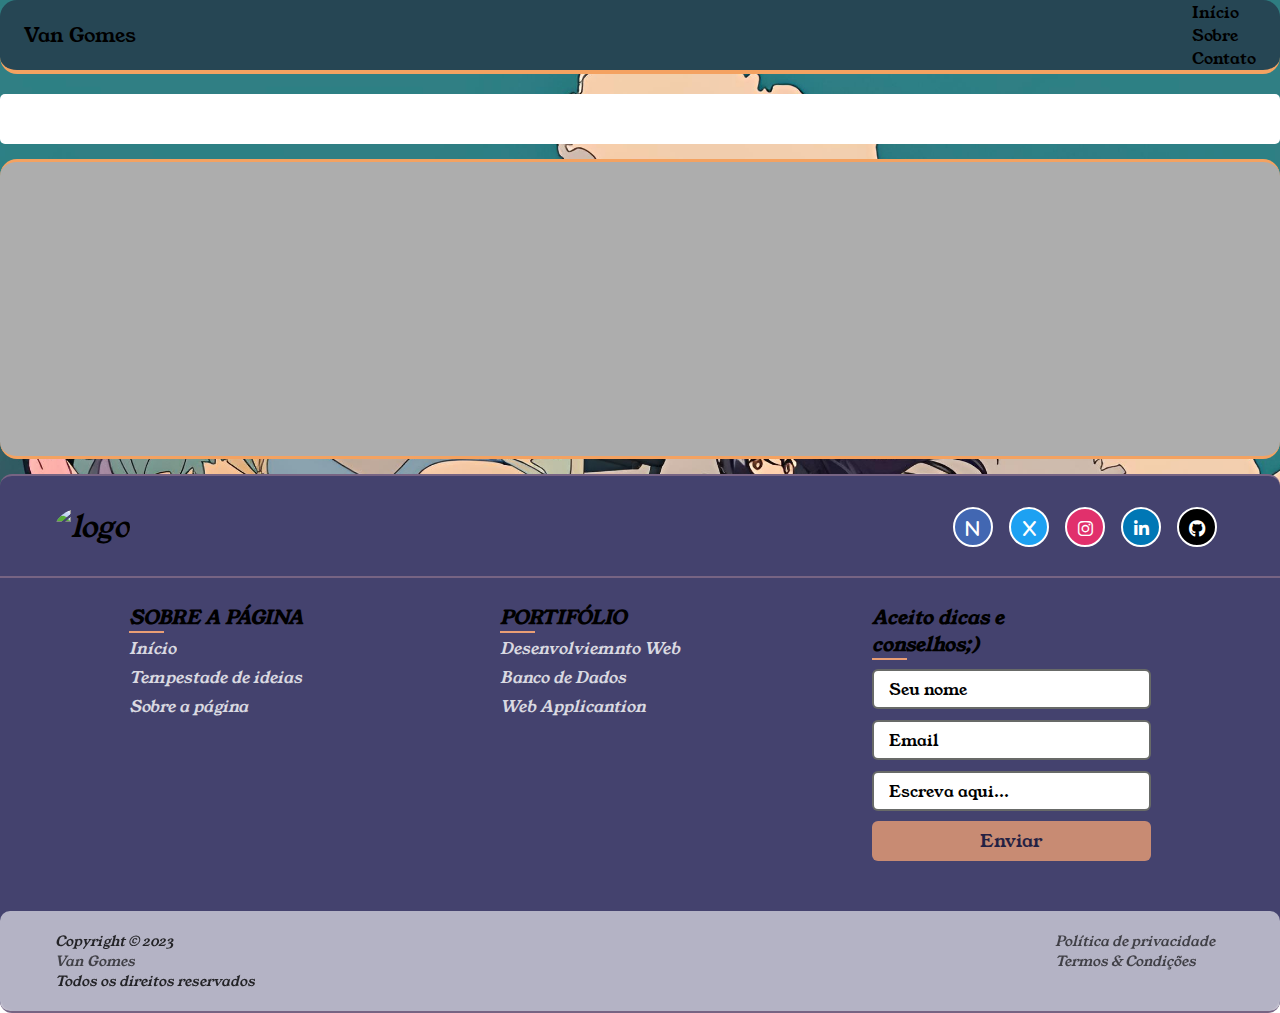
==== index.html @ 7ba320c5 "Update index.html" ====
<!DOCTYPE html>
<html>
    <meta charset="utf-8">
    <meta http-equiv="X-UA-Compatible" content="IE=edge">
    <title>My First Project</title>
    <meta name="description" content="This page show me and all my projects and study organization.">
    <meta name="viewport" content="width=device-width, initial-scale=1">
    <link rel="stylesheet" href="teste15.css">

    <link rel="stylesheet" href="https://cdnjs.cloudflare.com/ajax/libs/font-awesome/6.0.0-beta2/css/all.min.css"/>
    <link rel="icon" href="YO van.png" type="image/x-icon"/>
    <link rel="shortcut icon" href="#" type="image/x-icon"/>

</html>
<body>
    <header>
        <nav class="navbar">
            <a href="#" class="nav-branding">Van Gomes</a>

            <ul class="nav-menu">
                <li class="nav-item">
                    <a href="#" class="nav-link">Início</a>
                </li>
                <li class="nav-item">
                    <a href="#" class="nav-link">Sobre</a>
                </li>
                <li class="nav-link">
                    <a href="#" class="nav-link">Contato</a>
                </li>
            </ul>

            <div class="hamburger">
                <span class="bar"></span>
                <span class="bar"></span>
                <span class="bar"></span>
            </div>
        </nav>
    </header>

    <main>

      <section class="sec0">
      </section>

      <div class="sec1">

      </div>

    </main>

    <footer>
        <div class="content">
          <div class="top">
            <div class="logo-details">
              <a href="#"><i class="logo"><img src="YO van.png" alt="logo"></a>
              <span class="logo_name"></span>
            </div>
    
            <div class="media-icons">
              <a href="https://vangomes-projects.notion.site/Language-Skills-fe30740b1b0348bc88d3ccb1a096ca35?pvs=4"><i class="fab fa-n"></i></a>

              <a href="https://www.x.com/euvangomes"><i class="fab fa-x"></i></a>

              <a href="https://www.instagram.com/_vansilvagomes"><i class="fab fa-instagram"></i></a>

              <a href="https://www.linkedin.com/in/vanderson-gomes-271a261b6/"><i class="fab fa-linkedin-in"></i></a>

              <a href="https://github.com/euvangomes"><i class="fab fa-github"></i></a>
            </div>
          </div>
          <div class="link-boxes">
            <ul class="box">
              <li class="link_name">SOBRE A PÁGINA</li>
              <li><a href="#">Início</a></li>
              <li><a href="#">Tempestade de ideias</a></li>
              <li><a href="#">Sobre a página</a></li>
            </ul> 
            <ul class="box">
              <li class="link_name">PORTIFÓLIO</li>
              <li><a href="#">Desenvolviemnto Web</li>
              <li><a href="#">Banco de Dados</a></li>
              <li><a href="#">Web Applicantion</a></li>
            </ul>
    
            <ul class="box input-box">
              <li class="link_name">Aceito dicas e conselhos;)</li>
              <li><input type="text" placeholder="Seu nome"></li>
              <li><input type="text" placeholder="Email"></li>
              <li><input type="text" placeholder="Escreva aqui..."></li>
              <li><input type="button" value="Enviar"></li>
            </ul>
          </div>
        </div>
        <div class="bottom-details">
          <div class="bottom_text">
            <span class="copyright_text">Copyright © 2023 <a href="#">Van Gomes</a>Todos os direitos reservados</span>
            <span class="policy_terms">
              <a href="#">Política de privacidade</a>
              <a href="#">Termos & Condições</a>
            </span>
          </div>
        </div>
      </footer>
</body>
---- teste15.css ----
@import url('https://fonts.googleapis.com/css2?family=Dancing+Script:wght@600&family=Young+Serif&display=swap');



*{
  font-family: "Young Serif", sans-serif;
  box-sizing: border-box;
  margin: 0;
  padding: 0;
}
body {
  background-image: url(zyro-image\ \(2\).png);
  background-position: center;
  background-size: cover; /* Ajuste conforme necessário */
  background-repeat: no-repeat;
  background-attachment: fixed; /* Esta propriedade fixa o fundo */
}


/*HEADER START*/
header {
    background-color: #264654;
    border-bottom: 4px solid #f4a261;
    border-radius: 17px;
}

li {
    list-style: none;
}

a {
    color: #000;
    text-decoration: none;
}

.navbar {
    min-height: 70px;
    display: flex;
    justify-content: space-between;
    align-items: center;
    padding: 0 24px;
}

.nav-branding {
    font-size: 10px;
}

@media (min-width: 400px) {
  .nav-branding {
      font-size: 18px;
  }
}

/* Estilos para telas grandes */
@media (min-width: 500px) {
  .nav-branding {
      font-size: 20px;
  }
}

.nav-link {
    transition: 0.7s ease;
}

.nav-link:hover {
    color: #000;
}

.hamburger {
    display: none;
    cursor: pointer;
}

.bar {
    display: block;
    width: 25px;
    height: 3px;
    margin: 5px auto;
    -webkit-transition: all 0.3s ease-in-out;
    transition: all 0.3s ease-in-out;
    background-color: #000;
}

@media(max-width:768px){
    .hamburger{
        display: block;
    }

    .hamburger.active .bar:nth-child(2){
        opacity: 0;
    }

    .hamburger.active .bar:nth-child(1){
        transform: translateY(8px) rotate(45deg);
    }

    .hamburger.active .bar:nth-child(3){
        transform: translateY(-8px) rotate(-45deg);
    }

    .nav-menu{
        position: fixed;
        left: -100%;
        top: 70px;
        gap: 0;
        flex-direction: column;
        background-color: #f4a261;
        border-radius: 17px;
        border-top: 3px solid #2a9d8f;
        width: 100%;
        text-align: center;
        transition: 0.2s;
    }

    .nav-item{
        margin: 16px 0;
    }

    .nav-menu.active{
        left: 0;
    }
}

/*MAIN*/
.sec1 {
    background-color: #adadad;
    width: 100%;
    height: 300px;
    margin-top: 15px;
    border-radius: 17px;
    border-bottom: 3px solid #f4a261;
    border-top: 3px solid #f4a261;
}

/*PICS NAV*/
.sec0 {
  margin-top: 20px;
  height: 50px;
  width: 100%;
  background-color: #fff;
  border-radius: 5px;
}

/*FOOTER*/
footer{
    border-radius: 12px;
    position: relative;
    background: #44426e;
    width: 100%;
    bottom: 0;
    left: 0;
    border: solid 2px;
    border-color: #776483;
    border-left: none;
    border-right: none;
    margin-top: 15px;
  }
  

  /* style.css */
.logo-details {
  text-align: center; /* Centraliza horizontalmente a logo (opcional) */ /*COM ERRO DE CÓDIGO POIS EDITA A POSIÇÃO DO TEXTO DE TODO O RODAPÉ*/
}

.logo a {
  display: block; /* Transforma o link em um bloco para que ele envolva toda a logo */
}

.logo img {
  width: 50px; /* Define a largura máxima da imagem para evitar que ela fique maior do que o contêiner da logo */
  height: 50px; /* Mantém a proporção da imagem */
  border-radius: 50%;
}

  footer::before{
    content: '';
    position: absolute;
    left: 0;
    top: 100px;
    height: 2px;
    width: 100%;
    background: #776483;
  }
  footer .content{
    max-width: 1250px;
    margin: auto;
    padding: 30px 40px 40px 40px;
  }
  footer .content .top{
    display: flex;
    align-items: center;
    justify-content: space-between;
    margin-bottom: 50px;
  }
  .content .top .logo-details{
    color: #fff;
    font-size: 30px;
  }
  .content .top .media-icons{
    display: flex;
  }
  .content .top .media-icons a{
    height: 40px;
    width: 40px;
    margin: 0 8px;
    border-radius: 50%;
    text-align: center;
    line-height: 40px;
    color: #fff;
    font-size: 17px;
    text-decoration: none;
    transition: all 0.4s ease;
  }
  
  .top .media-icons a:nth-child(1){
    background: #4267B2;
    border: 2px solid;
  }
  .top .media-icons a:nth-child(1):hover{
    color: #4267B2;
    background: #fff;
  }
  .top .media-icons a:nth-child(2){
    background: #1DA1F2;
    border: 2px solid;
  }
  .top .media-icons a:nth-child(2):hover{
    color: #1DA1F2;
    background: #fff;
  }
  .top .media-icons a:nth-child(3){
    background: #E1306C;
    border: 2px solid;
  }
  .top .media-icons a:nth-child(3):hover{
    color: #E1306C;
    background: #fff;
  }
  .top .media-icons a:nth-child(4){
    background: #0077B5;
    border: 2px solid;
  }
  .top .media-icons a:nth-child(4):hover{
    color: #0077B5;
    background: #fff;
  }
  .top .media-icons a:nth-child(5){
    background: #000;
    border: 2px solid;
  }
  .top .media-icons a:nth-child(5):hover{
    color: #000;
    background: #fff;
  }
  footer .content .link-boxes{
    width: 100%;
    display: flex;
    justify-content: space-around;
  }
  footer .content .link-boxes .box{
    width: calc(100% / 5 - 10px);
  }
  .content .link-boxes .box .link_name{
    color: #000;
    font-size: 19px;
    font-weight: 600;
    margin-bottom: 5px;
    position: relative;
  }
  .link-boxes .box .link_name::before{
    content: '';
    position: absolute;
    left: 0;
    bottom: -2px;
    height: 2px;
    width: 35px;
    background: #e99e75;
  }
  .content .link-boxes .box li{
    margin: 6px 0;
    list-style: none;
  }
  .content .link-boxes .box li a{
    color: #fff;
    font-size: 16px;
    font-weight: 500;
    text-decoration: none;
    opacity: 0.8;
    transition: all 0.4s ease
  }
  .content .link-boxes .box li a:hover{
    opacity: 1;
    text-decoration: underline;
  }
  .content .link-boxes .input-box{
    margin-right: 55px;
  }
  .link-boxes .input-box input{
    height: 40px;
    width: calc(100% + 55px);
    outline: none;
    border: 2px solid #1d1f1daa;
    background: #fff;
    border-radius: 6px;
    padding: 0 15px;
    font-size: 15px;
    color: #080808;
    margin-top: 5px;
  }
  .link-boxes .input-box input::placeholder{
    color: #000;
    font-size: 16px;
  }
  .link-boxes .input-box input[type="button"]{
    background: #e99e75;
    color: #1d1a39;
    border: none;
    font-size: 18px;
    font-weight: 500;
    margin: 4px 0;
    opacity: 0.8;
    cursor: pointer;
    transition: all 0.4s ease;
  }
  .input-box input[type="button"]:hover{
    opacity: 1;
  }
  footer .bottom-details{
    width: 100%;
    background: rgba(255, 255, 255, 0.6);
    backdrop-filter: blur(1px);
    border-radius: 10px;
  }
  footer .bottom-details .bottom_text{
    max-width: 1250px;
    margin: auto;
    padding: 20px 40px;
    display: flex;
    justify-content: space-between;
  }
  .bottom-details .bottom_text span,
  .bottom-details .bottom_text a{
    font-size: 14px;
    font-weight: 300;
    color: #000;
    opacity: 0.8;
    text-decoration: none;
  }
  .bottom-details .bottom_text a:hover{
    opacity: 1;
    text-decoration: underline;
  }
  .bottom-details .bottom_text a{
    margin-right: 10px;
  }
  
  @media (max-width: 900px) {
  footer .content .link-boxes{
    flex-wrap: wrap;
  }
  footer .content .link-boxes .input-box{
    width: 40%;
    margin-top: 10px;
  }
  }
  @media (max-width: 700px){
  footer{
    position: relative;
  }
  .content .top .logo-details{
    font-size: 26px;
  }
  .content .top .media-icons a{
    height: 35px;
    width: 35px;
    font-size: 14px;
    line-height: 35px;
  }
  footer .content .link-boxes .box{
    width: calc(100% / 3 - 10px);
  }
  footer .content .link-boxes .input-box{
    width: 60%;
  }
  .bottom-details .bottom_text span,
  .bottom-details .bottom_text a{
    font-size: 12px;
  }
  }
  
  @media (max-width: 520px){
  footer::before{
    top: 145px;
  }
  footer .content .top{
    flex-direction: column;
  }
  .content .top .media-icons{
    margin-top: 16px;
  }
  footer .content .link-boxes .box{
    width: calc(100% / 2 - 10px);
  }
  footer .content .link-boxes .input-box{
    width: 100%;
  }
  }
  /*FIM DO RODAPE*/
  
  /***********/

  /*sidebar inside main*/
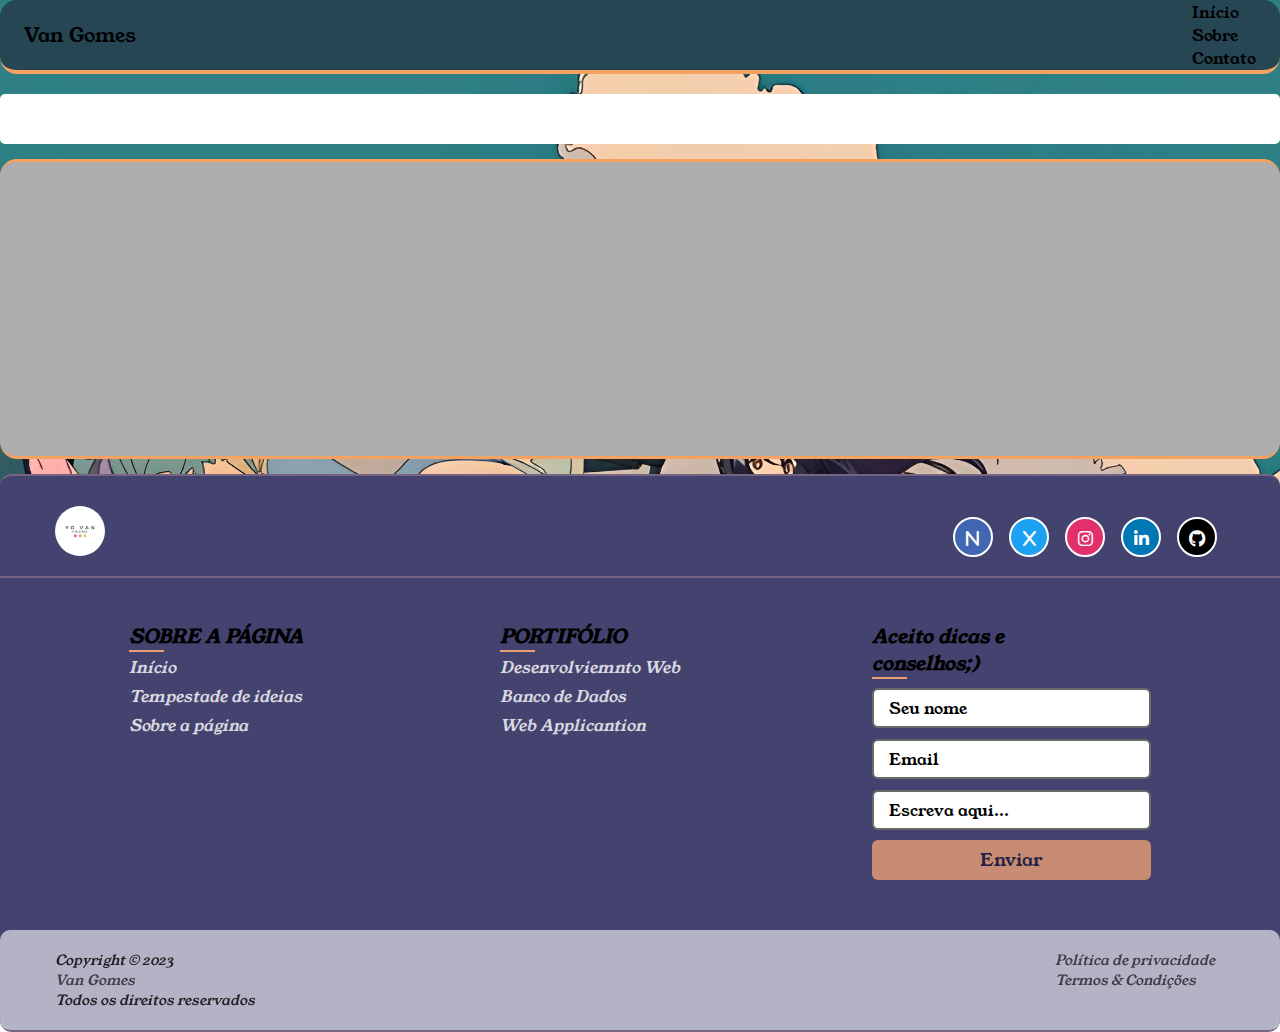
==== commit 340d1844: "Update index.html" ====
--- a/index.html
+++ b/index.html
@@ -65,7 +65,7 @@
 
               <a href="https://www.linkedin.com/in/vanderson-gomes-271a261b6/"><i class="fab fa-linkedin-in"></i></a>
 
-              <a href="https://github.com/euvangomes"><i class="fab fa-github"></i></a>
+              <a href="https://github.com/lelogomes"><i class="fab fa-github"></i></a>
             </div>
           </div>
           <div class="link-boxes">
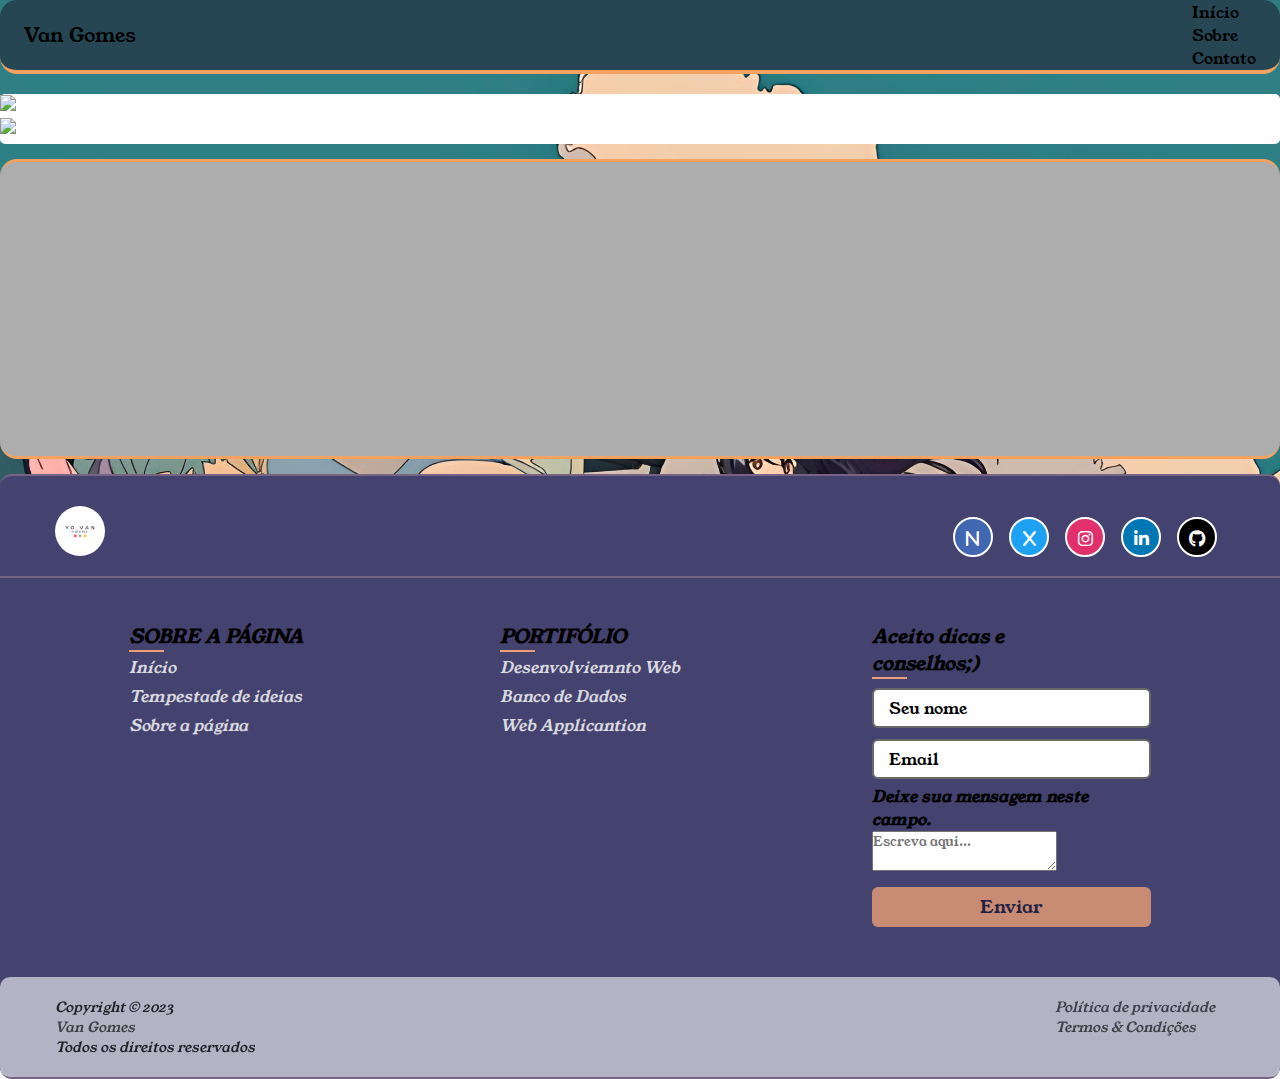
==== commit 44bb63e1: "Update index.html" ====
--- a/index.html
+++ b/index.html
@@ -8,6 +8,7 @@
     <link rel="stylesheet" href="teste15.css">
 
     <link rel="stylesheet" href="https://cdnjs.cloudflare.com/ajax/libs/font-awesome/6.0.0-beta2/css/all.min.css"/>
+
     <link rel="icon" href="YO van.png" type="image/x-icon"/>
     <link rel="shortcut icon" href="#" type="image/x-icon"/>
 
@@ -40,9 +41,16 @@
     <main>
 
       <section class="sec0">
+        <ul class="ab">
+          <li><img src="#"></li>
+          <li><img src="#"></li>
+        </ul>
       </section>
 
       <div class="sec1">
+      </div>
+
+      <div class="sec2">
 
       </div>
 
@@ -86,7 +94,20 @@
               <li class="link_name">Aceito dicas e conselhos;)</li>
               <li><input type="text" placeholder="Seu nome"></li>
               <li><input type="text" placeholder="Email"></li>
-              <li><input type="text" placeholder="Escreva aqui..."></li>
+              <div class="wrapper">
+                <h4>Deixe sua mensagem neste campo.</h4>
+                <textarea spellcheck="false" placeholder="Escreva aqui..." required></textarea>
+              </div>
+
+<script>
+  const textarea = document.querySelector("textarea");
+  textarea.addEventListener("keyup", e =>{
+    textarea.style.height = "63px";
+    let scheight = e.target.scrollHeight;
+    textarea.style.height = '${scHeight}px';
+  });
+</script>
+
               <li><input type="button" value="Enviar"></li>
             </ul>
           </div>
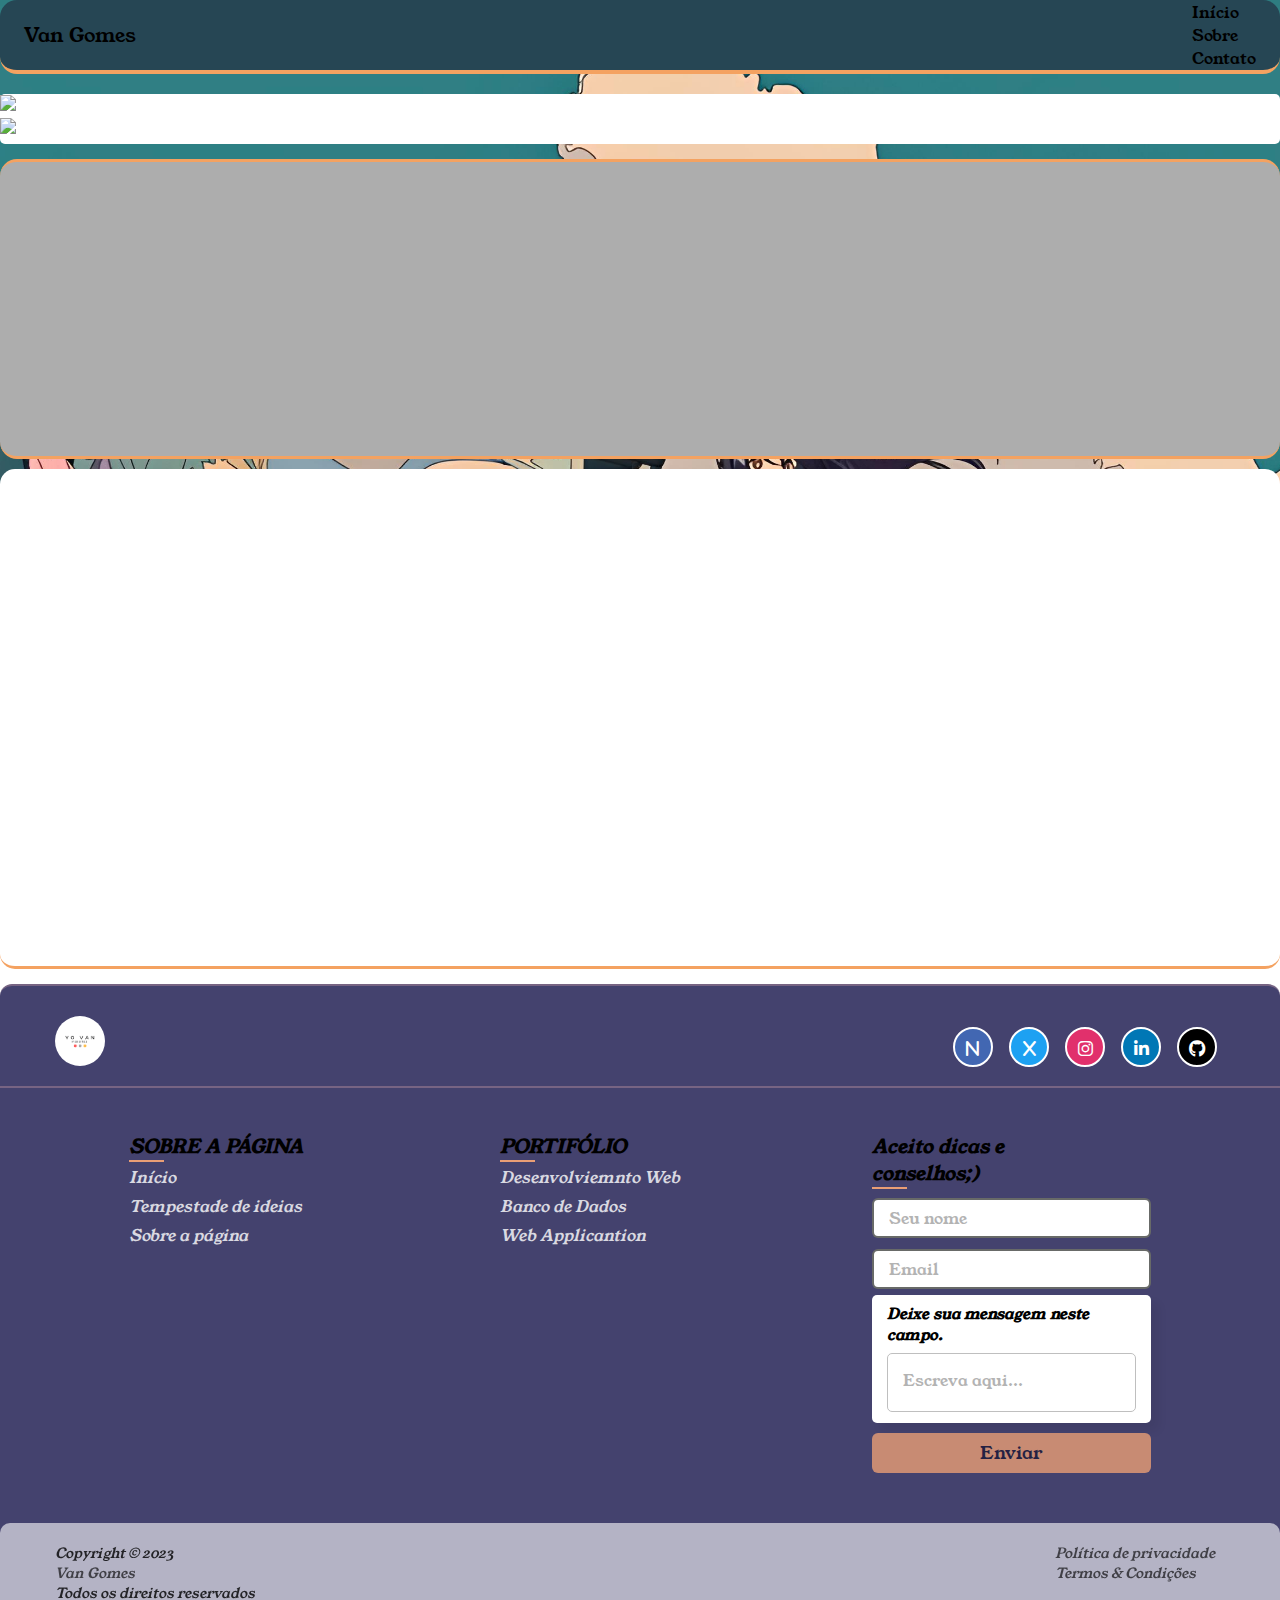
==== commit f54f57c3: "Update index.html" ====
--- a/index.html
+++ b/index.html
@@ -11,6 +11,7 @@
 
     <link rel="icon" href="YO van.png" type="image/x-icon"/>
     <link rel="shortcut icon" href="#" type="image/x-icon"/>
+    <script type="text/javascript" src="teste15.js"></script>
 
 </html>
 <body>
--- a/teste15.css
+++ b/teste15.css
@@ -131,6 +131,16 @@
     border-bottom: 3px solid #f4a261;
     border-top: 3px solid #f4a261;
 }
+.sec2{
+  background-color: #fff;
+  width: 100%;
+  height: 500px;
+  margin-top: 10PX;
+  border-radius: 15px;
+  border-bottom: 3px solid #f4a261;
+  border-top: ;
+
+}
 
 /*PICS NAV*/
 .sec0 {
@@ -139,6 +149,12 @@
   width: 100%;
   background-color: #fff;
   border-radius: 5px;
+}
+.ab{
+  display: inline-block;
+  justify-content: space-around;
+  flex-direction: row;
+
 }
 
 /*FOOTER*/
@@ -308,7 +324,7 @@
     margin-top: 5px;
   }
   .link-boxes .input-box input::placeholder{
-    color: #000;
+    color: #b3b3b3;
     font-size: 16px;
   }
   .link-boxes .input-box input[type="button"]{
@@ -410,3 +426,43 @@
   /***********/
 
   /*sidebar inside main*/
+
+
+
+
+.wrapper{
+  width: calc(100% + 55px);
+  background: #fff;
+  border-radius: 5px;
+  padding: 8px 15px 5px;
+  box-shadow: 8px 8px 10px rgba(0,0,0,0.06);
+}
+    
+.wrapper h4{
+  color: #000;
+  font-size: 15px;
+  text-align: start;
+}
+.wrapper textarea{
+  width: 100%;
+  resize: none;
+  height: 59px;
+  outline: none;
+  padding: 15px;
+  font-size: 16px;
+  margin-top: 8px;
+  border-radius: 5px;
+  max-height: 330px;
+  caret-color: #000;
+  border: 1px solid #bfbfbf;
+}
+textarea::placeholder{
+  color: #b3b3b3;
+}
+textarea:is(:focus, :valid){
+  padding: 14px;
+  border: 2px solid #4671EA;
+}
+textarea::-webkit-scrollbar{
+  width: 0px;
+}
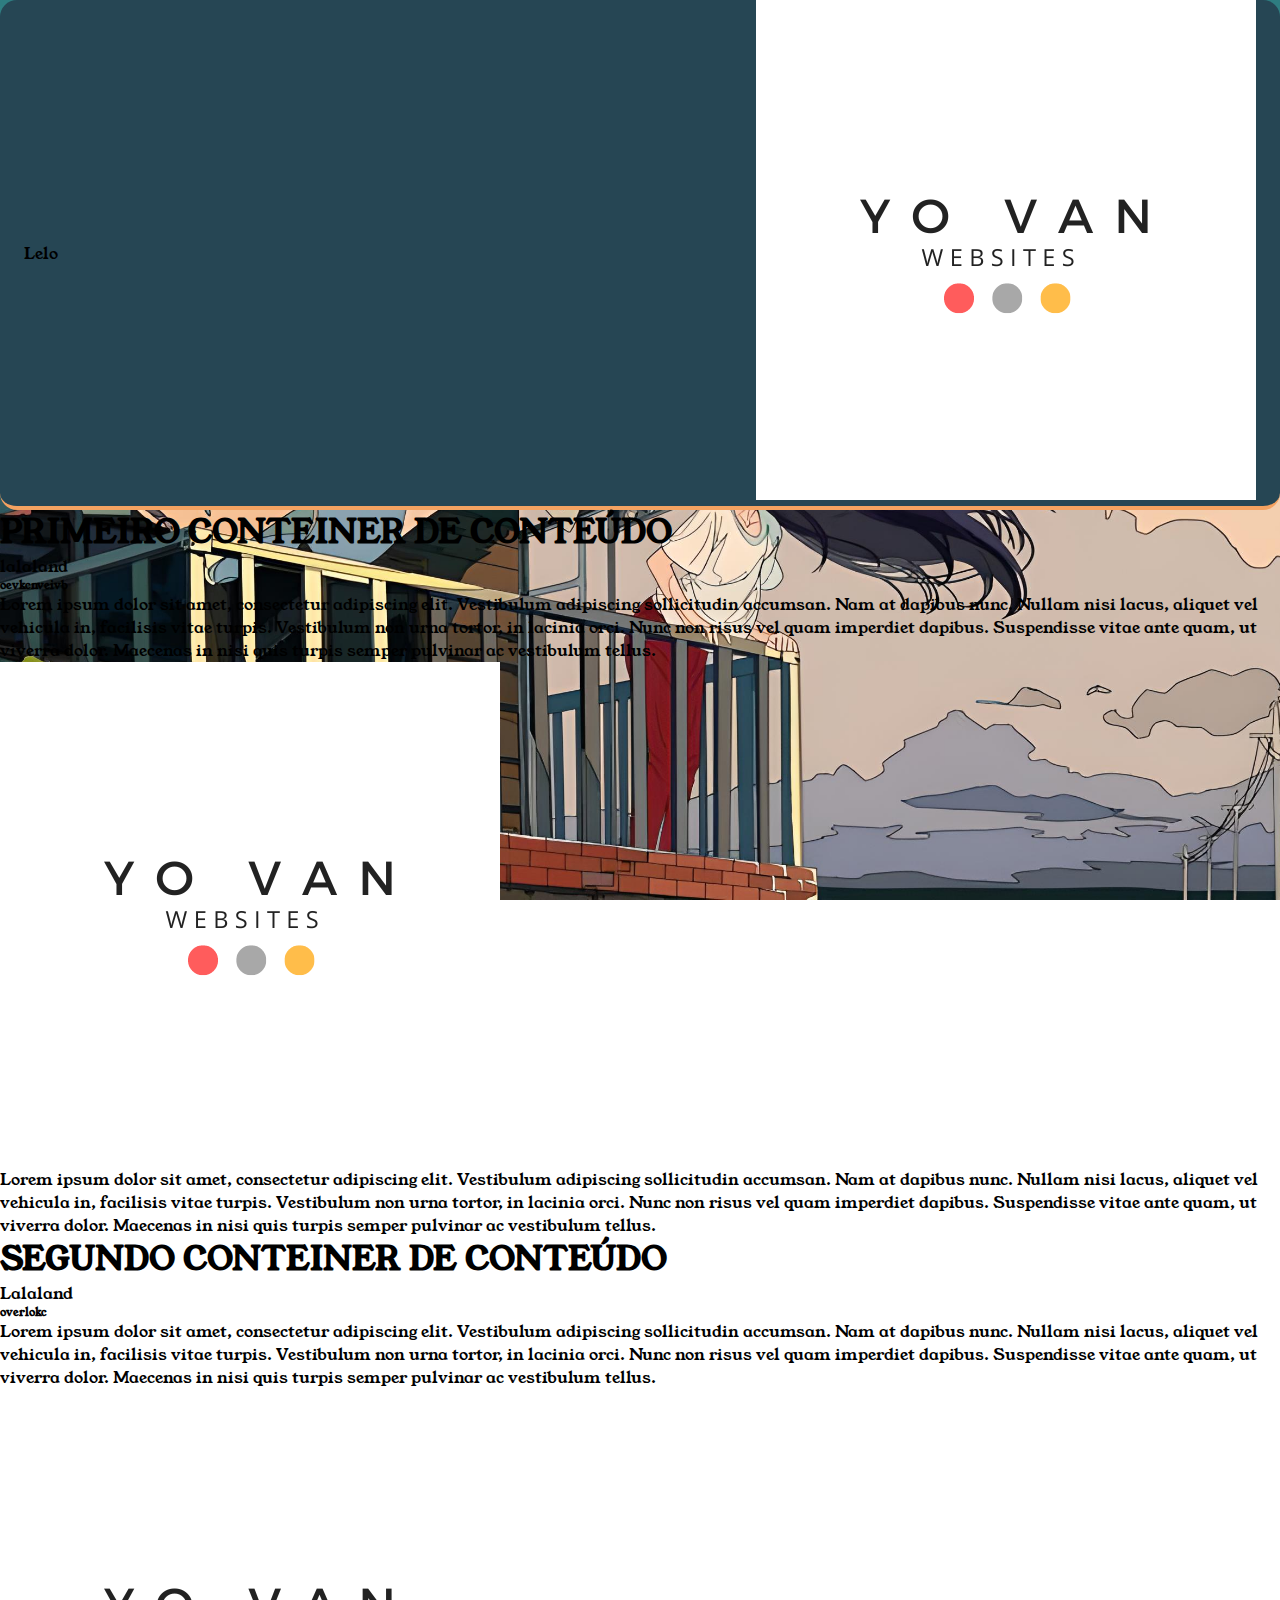
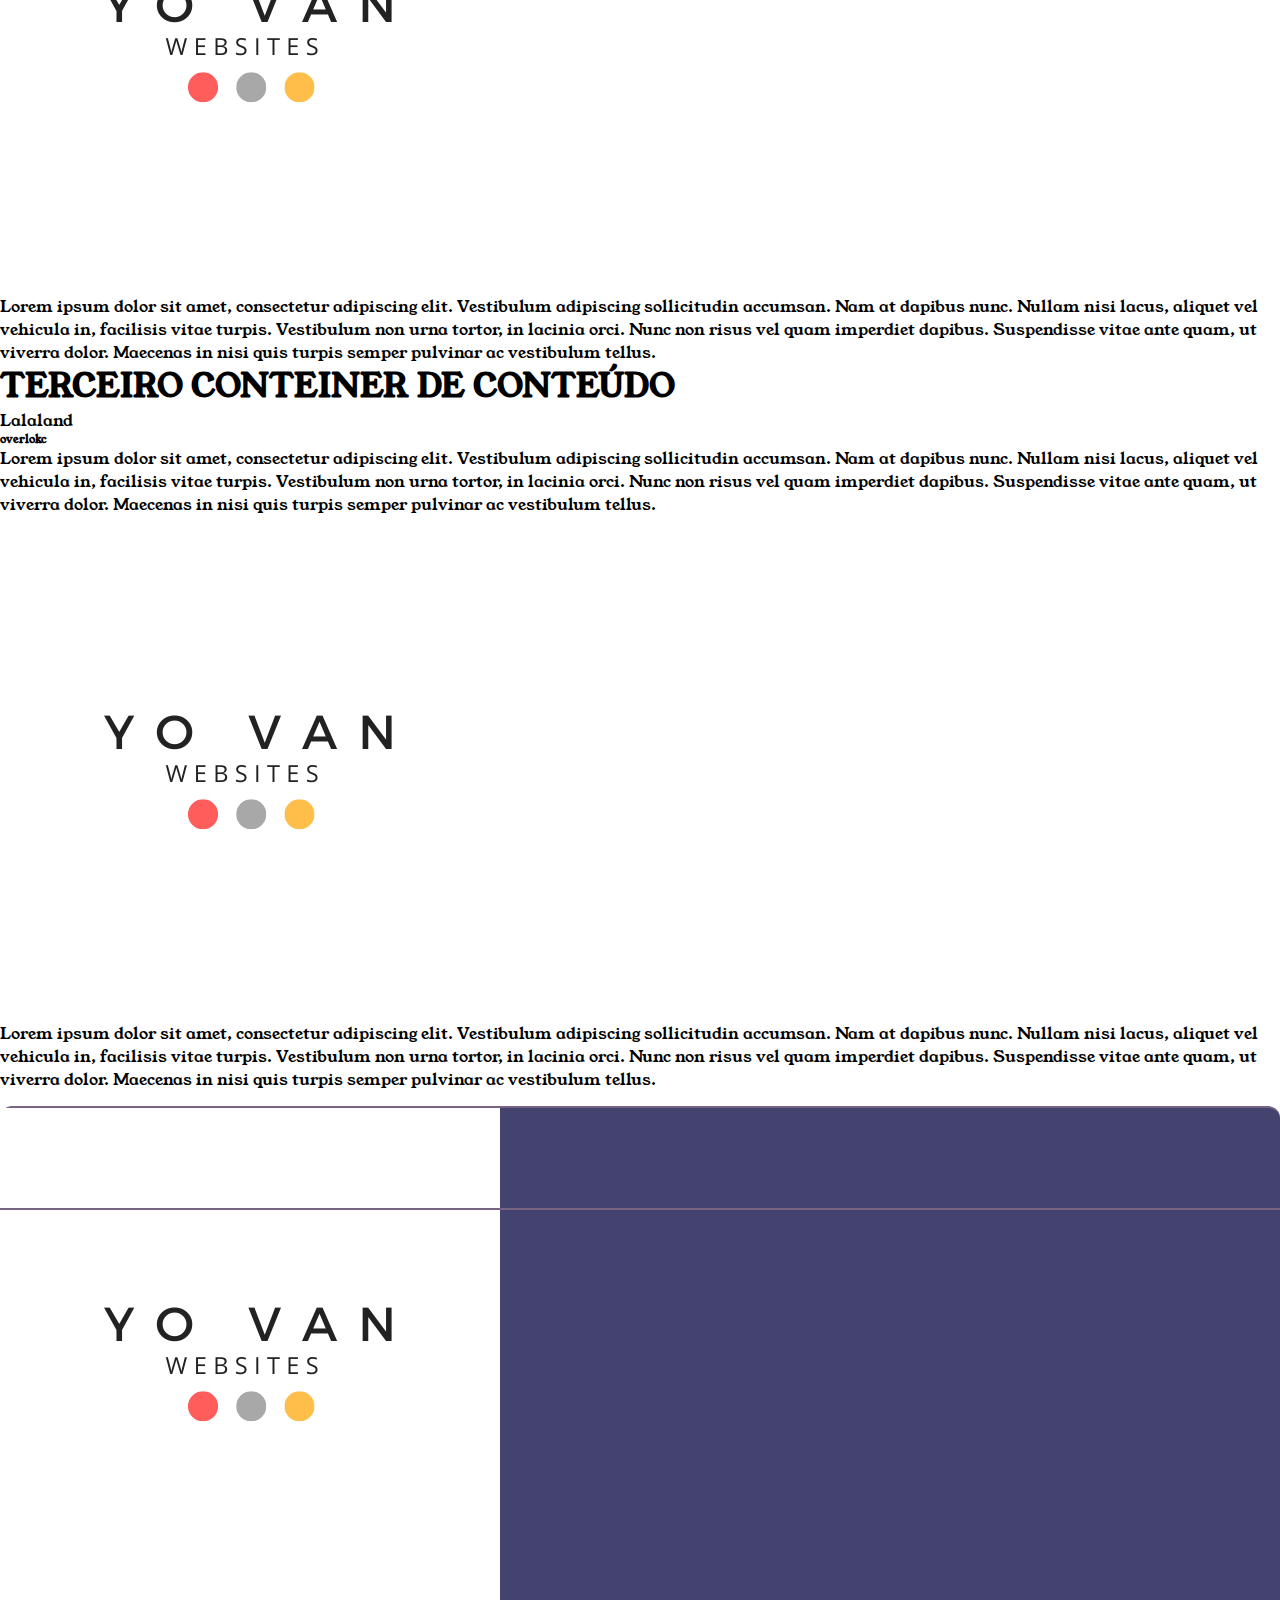
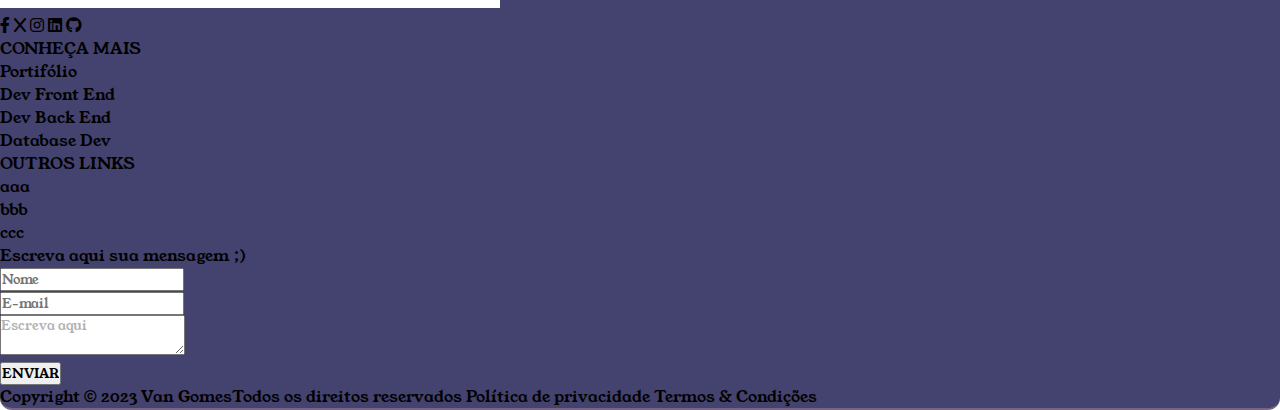
==== commit 42fbcc66: "Update index.html" ====
--- a/index.html
+++ b/index.html
@@ -1,126 +1,190 @@
 <!DOCTYPE html>
-<html>
-    <meta charset="utf-8">
+<html lang="pt-br">
+  <head>
+    <meta charset="UTF-8">
     <meta http-equiv="X-UA-Compatible" content="IE=edge">
     <title>My First Project</title>
+
     <meta name="description" content="This page show me and all my projects and study organization.">
+
     <meta name="viewport" content="width=device-width, initial-scale=1">
+
     <link rel="stylesheet" href="teste15.css">
 
     <link rel="stylesheet" href="https://cdnjs.cloudflare.com/ajax/libs/font-awesome/6.0.0-beta2/css/all.min.css"/>
 
     <link rel="icon" href="YO van.png" type="image/x-icon"/>
     <link rel="shortcut icon" href="#" type="image/x-icon"/>
+
     <script type="text/javascript" src="teste15.js"></script>
-
-</html>
-<body>
+    
+  </head>
+    
+ <body>
     <header>
         <nav class="navbar">
-            <a href="#" class="nav-branding">Van Gomes</a>
 
-            <ul class="nav-menu">
-                <li class="nav-item">
-                    <a href="#" class="nav-link">Início</a>
-                </li>
-                <li class="nav-item">
-                    <a href="#" class="nav-link">Sobre</a>
-                </li>
-                <li class="nav-link">
-                    <a href="#" class="nav-link">Contato</a>
-                </li>
-            </ul>
+          <div class="hamburger">
+            <span class="bar"></span>
+            <span class="bar"></span>
+            <span class="bar"></span>
+          </div>
 
-            <div class="hamburger">
-                <span class="bar"></span>
-                <span class="bar"></span>
-                <span class="bar"></span>
-            </div>
+          <a href="#" class="nome-da-marca">Lelo</a>
+
+          <a href="#"><i class="logo-top"><img src="YO van.png" alt="logo"></i></a>
         </nav>
     </header>
 
     <main>
 
-      <section class="sec0">
-        <ul class="ab">
-          <li><img src="#"></li>
-          <li><img src="#"></li>
-        </ul>
-      </section>
+      <div class="c1">
 
-      <div class="sec1">
+        <div class="art">
+          <div class="art-area">
+  
+          </div>
+        </div>
+
+        <!--CONFIGURAÇÃO DO PRIMEIRO CONTEINER DE CONTEÚDO-->
+        <section class="content1">
+          <h1>PRIMEIRO CONTEINER DE CONTEÚDO</h1>
+          <li id="aa1"></li>
+          <li class="sub-and-data">
+            <p>lalaland</p>
+            <h6>oevkcnveivb</h6>
+          </li>
+
+          <p class="paragraph-area">Lorem ipsum dolor sit amet, consectetur adipiscing elit. Vestibulum adipiscing sollicitudin accumsan. Nam at dapibus nunc. Nullam nisi lacus, aliquet vel vehicula in, facilisis vitae turpis. Vestibulum non urna tortor, in lacinia orci. Nunc non risus vel quam imperdiet dapibus. Suspendisse vitae ante quam, ut viverra dolor. Maecenas in nisi quis turpis semper pulvinar ac vestibulum tellus.</p>
+
+          <div class="imagem-de-texto">
+            <img src="YO van.png" alt="picture">
+          </div>
+
+          <p class="paragraph-area">Lorem ipsum dolor sit amet, consectetur adipiscing elit. Vestibulum adipiscing sollicitudin accumsan. Nam at dapibus nunc. Nullam nisi lacus, aliquet vel vehicula in, facilisis vitae turpis. Vestibulum non urna tortor, in lacinia orci. Nunc non risus vel quam imperdiet dapibus. Suspendisse vitae ante quam, ut viverra dolor. Maecenas in nisi quis turpis semper pulvinar ac vestibulum tellus.</p>
+        </section>
+        <!--FIM - CONFIGURAÇÃP DO PRIMEIRO CONTEINER DE CONTEÚDO-->
+
+        <div class="carrossel">
+          <div class="quadrado">
+
+          </div>
+        </div>
+
+        <div class="pic-area">
+          <div class="pics">
+          </div>
+        </div>
+
+        <!--CONFIGURAÇÃO DO PRIMEIRO CONTEINER DE CONTEÚDO-->
+        <section class="conteiner2">
+          <h1>SEGUNDO CONTEINER DE CONTEÚDO</h1>
+          <li id="aa2"></li>
+          <li class="sub-and-data">
+            <p>Lalaland</p>
+            <h6>overlokc</h6>
+          </li>
+
+          <p class="paragraph-area">Lorem ipsum dolor sit amet, consectetur adipiscing elit. Vestibulum adipiscing sollicitudin accumsan. Nam at dapibus nunc. Nullam nisi lacus, aliquet vel vehicula in, facilisis vitae turpis. Vestibulum non urna tortor, in lacinia orci. Nunc non risus vel quam imperdiet dapibus. Suspendisse vitae ante quam, ut viverra dolor. Maecenas in nisi quis turpis semper pulvinar ac vestibulum tellus.</p>
+
+          <div class="imagem-de-texto">
+            <img src="YO van.png" alt="picture">
+          </div>
+
+          <p class="paragraph-area">Lorem ipsum dolor sit amet, consectetur adipiscing elit. Vestibulum adipiscing sollicitudin accumsan. Nam at dapibus nunc. Nullam nisi lacus, aliquet vel vehicula in, facilisis vitae turpis. Vestibulum non urna tortor, in lacinia orci. Nunc non risus vel quam imperdiet dapibus. Suspendisse vitae ante quam, ut viverra dolor. Maecenas in nisi quis turpis semper pulvinar ac vestibulum tellus.</p>
+        </section>
+        <!--FIM - CONFIGURAÇÃO DO PRIMEIRO CONTEINER DE CONTEÚDO-->
+
+
+      <!--SEGUNDO CONTEINER DE IMAGENS INTERATIVAS-->
+      <div class="pic-area">
+        <div class="pics">
+        </div>
       </div>
 
-      <div class="sec2">
+        <section class="conteiner3">
+         <h1>TERCEIRO CONTEINER DE CONTEÚDO</h1>
+           <li id="aa3"></li>
+           <li class="sub-and-data">
+             <p>Lalaland</p>
+             <h6>overlokc</h6>
+           </l>
+
+           <p class="paragraph-area">Lorem ipsum dolor sit amet, consectetur adipiscing elit. Vestibulum adipiscing sollicitudin accumsan. Nam at dapibus nunc. Nullam nisi lacus, aliquet vel vehicula in, facilisis vitae turpis. Vestibulum non urna tortor, in lacinia orci. Nunc non risus vel quam imperdiet dapibus. Suspendisse vitae ante quam, ut viverra dolor. Maecenas in nisi quis turpis semper pulvinar ac vestibulum tellus.</p>
+
+          <div class="imagem-de-texto">
+            <img src="YO van.png" alt="picture">
+          </div>
+
+          <p class="paragraph-area">Lorem ipsum dolor sit amet, consectetur adipiscing elit. Vestibulum adipiscing sollicitudin accumsan. Nam at dapibus nunc. Nullam nisi lacus, aliquet vel vehicula in, facilisis vitae turpis. Vestibulum non urna tortor, in lacinia orci. Nunc non risus vel quam imperdiet dapibus. Suspendisse vitae ante quam, ut viverra dolor. Maecenas in nisi quis turpis semper pulvinar ac vestibulum tellus.</p>
+      </section>
 
       </div>
 
     </main>
 
-    <footer>
-        <div class="content">
-          <div class="top">
-            <div class="logo-details">
-              <a href="#"><i class="logo"><img src="YO van.png" alt="logo"></a>
-              <span class="logo_name"></span>
-            </div>
-    
-            <div class="media-icons">
-              <a href="https://vangomes-projects.notion.site/Language-Skills-fe30740b1b0348bc88d3ccb1a096ca35?pvs=4"><i class="fab fa-n"></i></a>
+  <footer>
+    <div class="foot">
+      <div class="redes">
+        <div class="conf-logo">
+          <a href="#"><i class="logo-bottom"><img src="YO van.png" alt="logo"></i></a>
+          <div id="nome-da-marca"><span></span></div>
+        </div>
+        
 
-              <a href="https://www.x.com/euvangomes"><i class="fab fa-x"></i></a>
+        <div class="icones">
+          <a href=""><i class="fab fa-facebook-f"></i></a>
+          <a href=""><i class="fab fa-x"></i></a>
+          <a href=""><i class="fab fa-instagram"></i></a>
+          <a href=""><i class="fab fa-linkedin"></i></a>
+          <a href=""><i class="fab fa-github"></i></a>
+        </div>
+      
+      </div>
 
-              <a href="https://www.instagram.com/_vansilvagomes"><i class="fab fa-instagram"></i></a>
+      <div class="links">
+        <ul class="boxes">
+          <li class="titulo">CONHEÇA MAIS</li>
+          <li><a href="#"></a>Portifólio</li>
+          <li><a href="#"></a>Dev Front End</li>
+          <li><a href="#"></a>Dev Back End</li>
+          <li><a href="#"></a>Database Dev</li>
+        </ul>
+        
+        <ul class="boxes">
+          <li class="titulo">OUTROS LINKS</li>
+          <li><a href="#"></a>aaa</li>
+          <li><a href="#"></a>bbb</li>
+          <li><a href="#"></a>ccc</li>
+        </ul>
+        
 
-              <a href="https://www.linkedin.com/in/vanderson-gomes-271a261b6/"><i class="fab fa-linkedin-in"></i></a>
+      </div>
 
-              <a href="https://github.com/lelogomes"><i class="fab fa-github"></i></a>
-            </div>
-          </div>
-          <div class="link-boxes">
-            <ul class="box">
-              <li class="link_name">SOBRE A PÁGINA</li>
-              <li><a href="#">Início</a></li>
-              <li><a href="#">Tempestade de ideias</a></li>
-              <li><a href="#">Sobre a página</a></li>
-            </ul> 
-            <ul class="box">
-              <li class="link_name">PORTIFÓLIO</li>
-              <li><a href="#">Desenvolviemnto Web</li>
-              <li><a href="#">Banco de Dados</a></li>
-              <li><a href="#">Web Applicantion</a></li>
-            </ul>
-    
-            <ul class="box input-box">
-              <li class="link_name">Aceito dicas e conselhos;)</li>
-              <li><input type="text" placeholder="Seu nome"></li>
-              <li><input type="text" placeholder="Email"></li>
-              <div class="wrapper">
-                <h4>Deixe sua mensagem neste campo.</h4>
-                <textarea spellcheck="false" placeholder="Escreva aqui..." required></textarea>
-              </div>
+      <div class="feet">
+        <div class="caixa-de-texto">
+          <li class="cabecalho-caixa-de-texto">Escreva aqui sua mensagem ;)</li>
+          <li><input type="text" placeholder="Nome"></li>
+          <li><input type="text" placeholder="E-mail"></li>
+          <li><textarea spellcheck="false" placeholder="Escreva aqui" required></textarea></li>
+          <li><input type="button" value="ENVIAR"></li>
+        </div>
 
-<script>
-  const textarea = document.querySelector("textarea");
-  textarea.addEventListener("keyup", e =>{
-    textarea.style.height = "63px";
-    let scheight = e.target.scrollHeight;
-    textarea.style.height = '${scHeight}px';
-  });
-</script>
+        <div class="copyrigth-section">
 
-              <li><input type="button" value="Enviar"></li>
-            </ul>
-          </div>
-        </div>
-        <div class="bottom-details">
-          <div class="bottom_text">
-            <span class="copyright_text">Copyright © 2023 <a href="#">Van Gomes</a>Todos os direitos reservados</span>
-            <span class="policy_terms">
+          <div class="copyrigth-section-text-area">
+            <span class="copyright">Copyright © 2023 <a href="#">Van Gomes</a>Todos os direitos reservados</span>
+            <span class=termos-e-politicas">
               <a href="#">Política de privacidade</a>
               <a href="#">Termos & Condições</a>
             </span>
           </div>
+
         </div>
-      </footer>
-</body>
+
+      </div>
+    </div>
+
+    </footer>
+  </body>
+</html
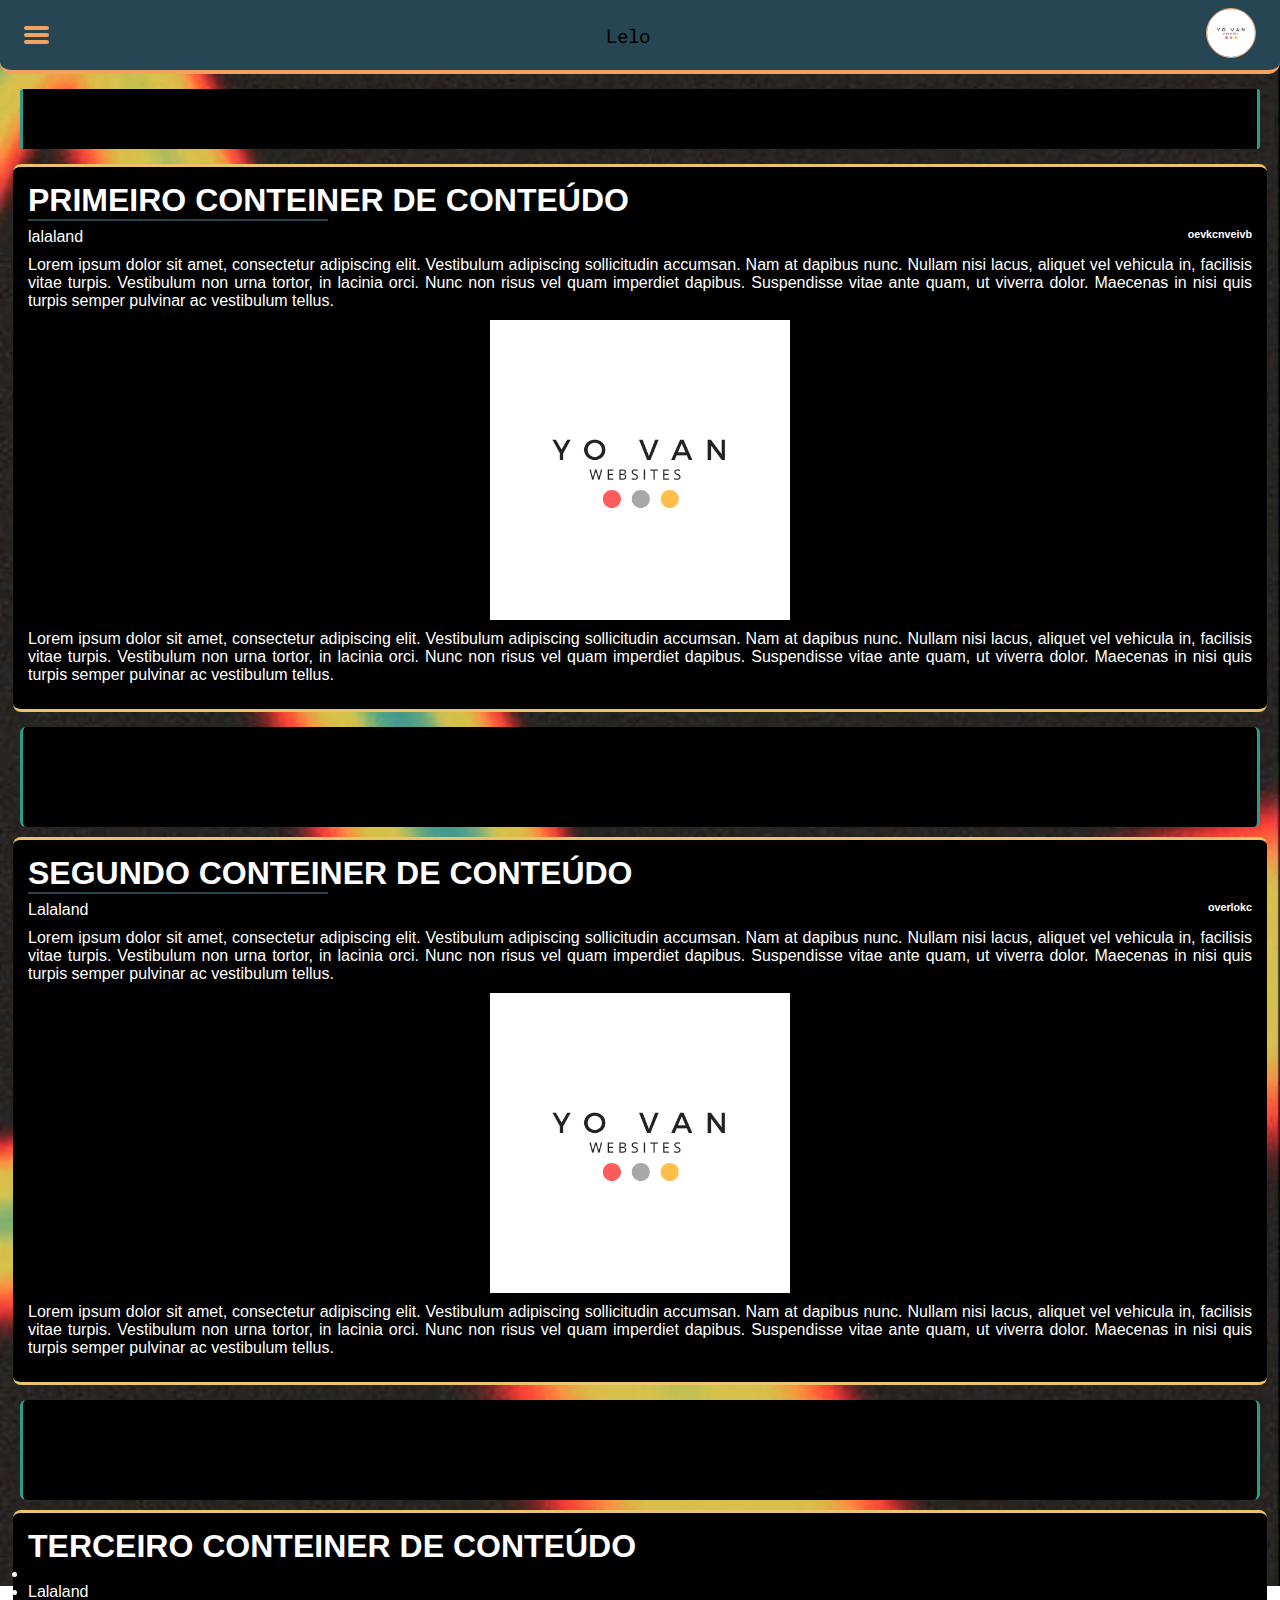
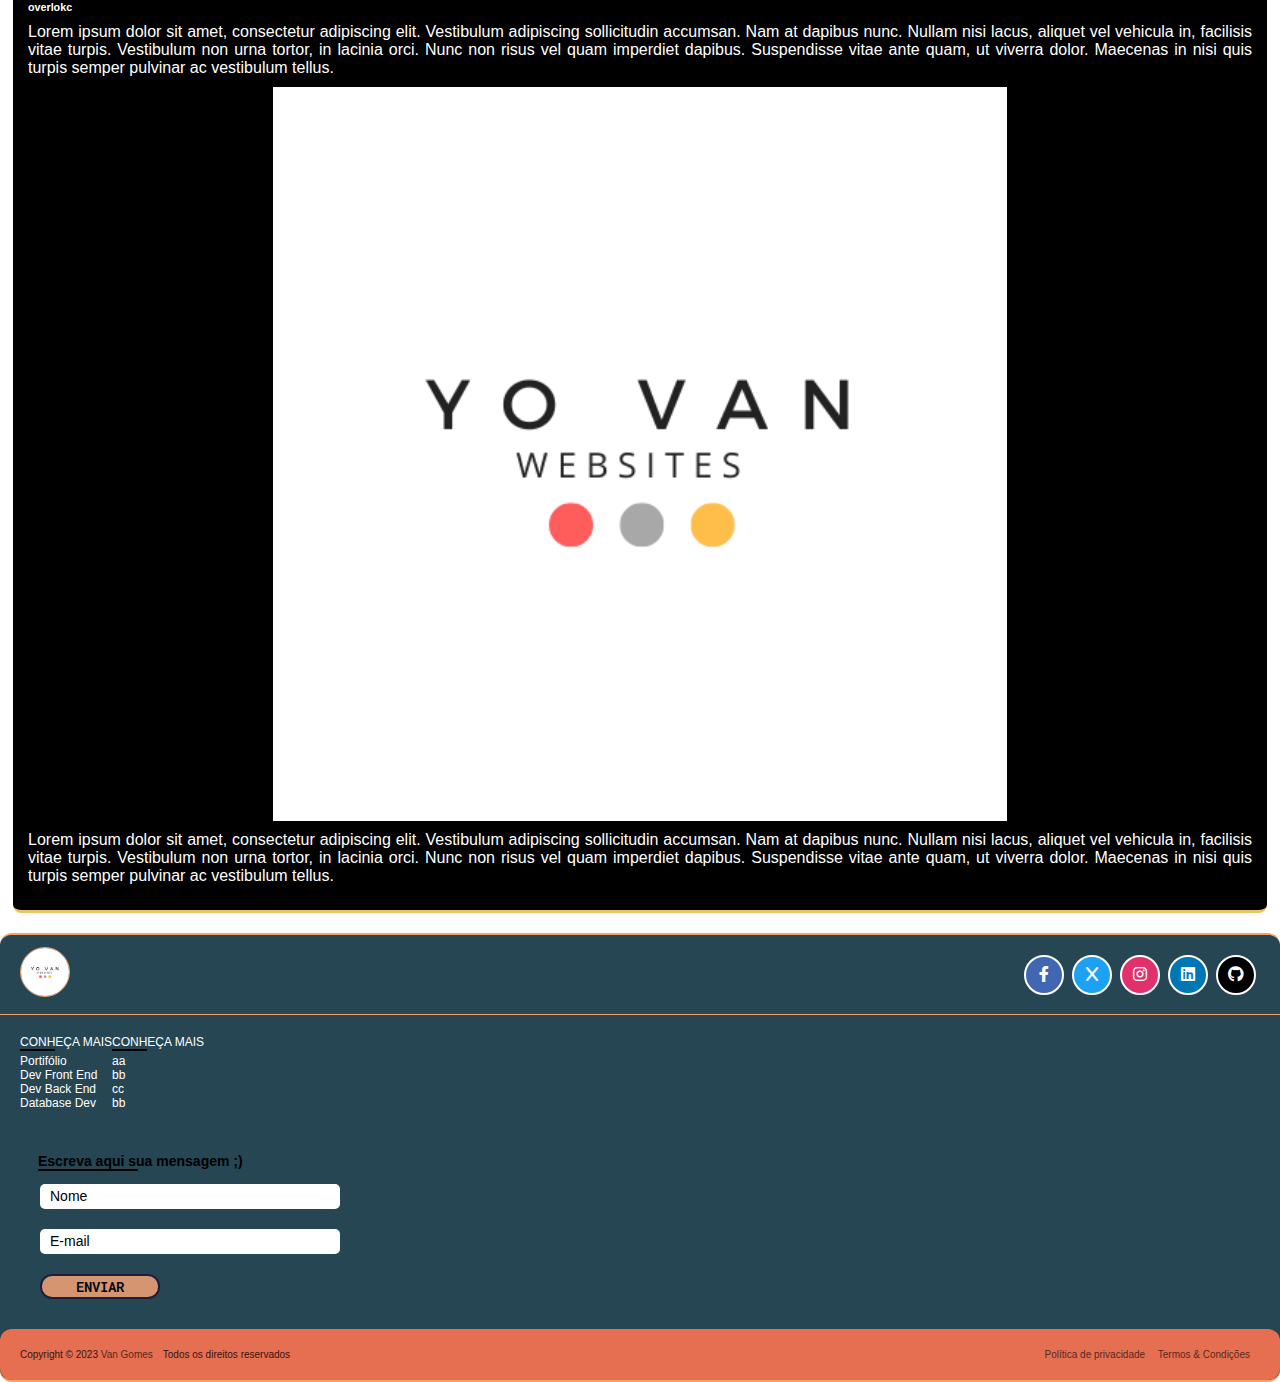
==== commit 28fdcd94: "Update index.html" ====
--- a/index.html
+++ b/index.html
@@ -152,13 +152,16 @@
         </ul>
         
         <ul class="boxes">
-          <li class="titulo">OUTROS LINKS</li>
-          <li><a href="#"></a>aaa</li>
-          <li><a href="#"></a>bbb</li>
-          <li><a href="#"></a>ccc</li>
+          <li class="titulo">CONHEÇA MAIS</li>
+          <li><a href="#"></a>aa</li>
+          <li><a href="#"></a>bb</li>
+          <li><a href="#"></a>cc</li>
+          <li><a href="#"></a>bb</li>
         </ul>
-        
+      </div>
 
+      <div class="animation">
+        <img src="">
       </div>
 
       <div class="feet">
@@ -166,7 +169,6 @@
           <li class="cabecalho-caixa-de-texto">Escreva aqui sua mensagem ;)</li>
           <li><input type="text" placeholder="Nome"></li>
           <li><input type="text" placeholder="E-mail"></li>
-          <li><textarea spellcheck="false" placeholder="Escreva aqui" required></textarea></li>
           <li><input type="button" value="ENVIAR"></li>
         </div>
 
--- a/teste15.css
+++ b/teste15.css
@@ -1,7 +1,5 @@
-@import url('https://fonts.googleapis.com/css2?family=Dancing+Script:wght@600&family=Young+Serif&display=swap');
-
-
-
+/*BODY*/
+@import url('https://fonts.googleapis.com/css2?family=Lato&family=Roboto+Mono:wght@500&display=swap');
 *{
   font-family: "Young Serif", sans-serif;
   box-sizing: border-box;
@@ -9,460 +7,557 @@
   padding: 0;
 }
 body {
-  background-image: url(zyro-image\ \(2\).png);
+  background-image: url(wallpaper.jpg);
   background-position: center;
   background-size: cover; /* Ajuste conforme necessário */
   background-repeat: no-repeat;
   background-attachment: fixed; /* Esta propriedade fixa o fundo */
 }
-
-
-/*HEADER START*/
+/*BODY*/
+
+
+/*HEADER*/
 header {
-    background-color: #264654;
-    border-bottom: 4px solid #f4a261;
-    border-radius: 17px;
-}
-
-li {
-    list-style: none;
-}
-
-a {
-    color: #000;
-    text-decoration: none;
-}
-
+  background-color: #264653;
+  border-bottom: 4px solid #f4a261;
+  border-bottom-left-radius: 12px;
+  border-bottom-right-radius: 12px;
+}
 .navbar {
-    min-height: 70px;
-    display: flex;
-    justify-content: space-between;
-    align-items: center;
-    padding: 0 24px;
-}
-
-.nav-branding {
-    font-size: 10px;
-}
-
-@media (min-width: 400px) {
-  .nav-branding {
-      font-size: 18px;
-  }
-}
-
-/* Estilos para telas grandes */
-@media (min-width: 500px) {
-  .nav-branding {
-      font-size: 20px;
-  }
-}
-
-.nav-link {
-    transition: 0.7s ease;
-}
-
-.nav-link:hover {
-    color: #000;
-}
-
+  height: 70px;
+  display: flex;
+  justify-content: space-between;
+  align-items: center;
+  padding: 0 24px;
+}
+.nome-da-marca {
+  font-family: "Roboto mono";
+  font-size: 19px;
+  color: #000;
+  text-decoration: none;
+}
+.logo-top img{
+  width: 50px;
+  height: 50px;
+  border-radius: 50%;
+  border: 1px solid #f4a261;
+}
 .hamburger {
-    display: none;
-    cursor: pointer;
-}
-
+  display: none;
+  cursor: pointer;
+}
 .bar {
+  display: block;
+  width: 25px;
+  height: 4px;
+  margin: 3px auto;
+  -webkit-transition: all 0.3s ease-in-out;
+  transition: all 0.3s ease-in-out;
+  background-color: #F4A261;
+  border-radius: 15px;
+}
+
+@media(min-width: 1px){
+  .hamburger{
     display: block;
-    width: 25px;
+  }
+}
+@media(max-width: 400px){
+  .logo-top img{
+    width: 35px;
+    height: 35px;
+    margin-right: -9px;
+  }
+  .bar{
+    margin-left: -9px;
     height: 3px;
-    margin: 5px auto;
-    -webkit-transition: all 0.3s ease-in-out;
-    transition: all 0.3s ease-in-out;
-    background-color: #000;
-}
-
-@media(max-width:768px){
-    .hamburger{
-        display: block;
-    }
-
-    .hamburger.active .bar:nth-child(2){
-        opacity: 0;
-    }
-
-    .hamburger.active .bar:nth-child(1){
-        transform: translateY(8px) rotate(45deg);
-    }
-
-    .hamburger.active .bar:nth-child(3){
-        transform: translateY(-8px) rotate(-45deg);
-    }
-
-    .nav-menu{
-        position: fixed;
-        left: -100%;
-        top: 70px;
-        gap: 0;
-        flex-direction: column;
-        background-color: #f4a261;
-        border-radius: 17px;
-        border-top: 3px solid #2a9d8f;
-        width: 100%;
-        text-align: center;
-        transition: 0.2s;
-    }
-
-    .nav-item{
-        margin: 16px 0;
-    }
-
-    .nav-menu.active{
-        left: 0;
-    }
-}
-
-/*MAIN*/
-.sec1 {
-    background-color: #adadad;
-    width: 100%;
-    height: 300px;
-    margin-top: 15px;
-    border-radius: 17px;
-    border-bottom: 3px solid #f4a261;
-    border-top: 3px solid #f4a261;
-}
-.sec2{
-  background-color: #fff;
-  width: 100%;
-  height: 500px;
-  margin-top: 10PX;
-  border-radius: 15px;
-  border-bottom: 3px solid #f4a261;
-  border-top: ;
-
-}
-
-/*PICS NAV*/
-.sec0 {
-  margin-top: 20px;
-  height: 50px;
-  width: 100%;
-  background-color: #fff;
-  border-radius: 5px;
-}
-.ab{
-  display: inline-block;
-  justify-content: space-around;
-  flex-direction: row;
-
-}
+    width: 18.75px;
+  }
+  .navbar{
+    height: 50px;
+  }
+  .nome-da-marca{
+    font-size: 18px;
+  }
+}
+/*HEADER*/
+
+
+/*FOOTER*/
 
 /*FOOTER*/
 footer{
-    border-radius: 12px;
-    position: relative;
-    background: #44426e;
-    width: 100%;
-    bottom: 0;
-    left: 0;
-    border: solid 2px;
-    border-color: #776483;
-    border-left: none;
-    border-right: none;
-    margin-top: 15px;
-  }
-  
-
-  /* style.css */
-.logo-details {
-  text-align: center; /* Centraliza horizontalmente a logo (opcional) */ /*COM ERRO DE CÓDIGO POIS EDITA A POSIÇÃO DO TEXTO DE TODO O RODAPÉ*/
-}
-
+  border-radius: 12px;
+  position: relative;
+  background: #264654;
+  width: 100%;
+  bottom: 0;
+  left: 0;
+  border: solid 2px;
+  border-color: #f4a261;
+  border-left: none;
+  border-right: none;
+  margin-top: 15px;
+}
 .logo a {
-  display: block; /* Transforma o link em um bloco para que ele envolva toda a logo */
-}
-
-.logo img {
-  width: 50px; /* Define a largura máxima da imagem para evitar que ela fique maior do que o contêiner da logo */
-  height: 50px; /* Mantém a proporção da imagem */
+  display: block;
+}
+.logo-bottom img {
+  width: 50px;
+  height: 50px;
   border-radius: 50%;
-}
-
-  footer::before{
-    content: '';
-    position: absolute;
-    left: 0;
-    top: 100px;
-    height: 2px;
-    width: 100%;
-    background: #776483;
-  }
-  footer .content{
-    max-width: 1250px;
-    margin: auto;
-    padding: 30px 40px 40px 40px;
-  }
-  footer .content .top{
-    display: flex;
-    align-items: center;
-    justify-content: space-between;
-    margin-bottom: 50px;
-  }
-  .content .top .logo-details{
-    color: #fff;
-    font-size: 30px;
-  }
-  .content .top .media-icons{
-    display: flex;
-  }
-  .content .top .media-icons a{
+  border: 1px solid #f4a261;
+}
+@media only screen and (max-width: 400px) {
+    #nome-da-marca {
+      display: none;
+    }
+}
+@media(max-width: 400px){
+  .logo-bottom img{
+    width: 40px;
     height: 40px;
-    width: 40px;
-    margin: 0 8px;
-    border-radius: 50%;
-    text-align: center;
-    line-height: 40px;
-    color: #fff;
-    font-size: 17px;
-    text-decoration: none;
-    transition: all 0.4s ease;
-  }
-  
-  .top .media-icons a:nth-child(1){
-    background: #4267B2;
-    border: 2px solid;
-  }
-  .top .media-icons a:nth-child(1):hover{
-    color: #4267B2;
-    background: #fff;
-  }
-  .top .media-icons a:nth-child(2){
-    background: #1DA1F2;
-    border: 2px solid;
-  }
-  .top .media-icons a:nth-child(2):hover{
-    color: #1DA1F2;
-    background: #fff;
-  }
-  .top .media-icons a:nth-child(3){
-    background: #E1306C;
-    border: 2px solid;
-  }
-  .top .media-icons a:nth-child(3):hover{
-    color: #E1306C;
-    background: #fff;
-  }
-  .top .media-icons a:nth-child(4){
-    background: #0077B5;
-    border: 2px solid;
-  }
-  .top .media-icons a:nth-child(4):hover{
-    color: #0077B5;
-    background: #fff;
-  }
-  .top .media-icons a:nth-child(5){
-    background: #000;
-    border: 2px solid;
-  }
-  .top .media-icons a:nth-child(5):hover{
-    color: #000;
-    background: #fff;
-  }
-  footer .content .link-boxes{
-    width: 100%;
-    display: flex;
-    justify-content: space-around;
-  }
-  footer .content .link-boxes .box{
-    width: calc(100% / 5 - 10px);
-  }
-  .content .link-boxes .box .link_name{
-    color: #000;
-    font-size: 19px;
-    font-weight: 600;
-    margin-bottom: 5px;
-    position: relative;
-  }
-  .link-boxes .box .link_name::before{
-    content: '';
-    position: absolute;
-    left: 0;
-    bottom: -2px;
-    height: 2px;
-    width: 35px;
-    background: #e99e75;
-  }
-  .content .link-boxes .box li{
-    margin: 6px 0;
-    list-style: none;
-  }
-  .content .link-boxes .box li a{
-    color: #fff;
-    font-size: 16px;
-    font-weight: 500;
-    text-decoration: none;
-    opacity: 0.8;
-    transition: all 0.4s ease
-  }
-  .content .link-boxes .box li a:hover{
-    opacity: 1;
-    text-decoration: underline;
-  }
-  .content .link-boxes .input-box{
-    margin-right: 55px;
-  }
-  .link-boxes .input-box input{
-    height: 40px;
-    width: calc(100% + 55px);
-    outline: none;
-    border: 2px solid #1d1f1daa;
-    background: #fff;
-    border-radius: 6px;
-    padding: 0 15px;
+  }
+}
+footer .redes{
+  background: #264654;
+  width: 100%;
+  height: 80px;
+  border-top-left-radius: 12px;
+  border-top-right-radius: 12px;
+  padding-left: 20px;
+  padding-right: 20px;
+  border-bottom: 1px solid #f4a261;
+}
+@media(max-width: 400px){
+   footer .redes{
+    height: 125px;
+    flex-direction: column;
+  }
+  .icones{
+    padding-bottom: 20px;
+  }
+  .conf-logo{
+    padding-top: 15px;
+  }
+}
+footer .redes{
+  display: flex;
+  align-items: center;
+  justify-content: space-between;
+}
+.redes .conf-logo{
+  color: #000;
+  font-size: 20px;
+}
+.redes .icones{
+  display: flex;
+}
+.redes .icones a{
+  height: 40px;
+  width: 40px;
+  margin: 0 4px;
+  border-radius: 50%;
+  text-align: center;
+  line-height: 35px;
+  color: #fff;
+  font-size: 16px;
+  text-decoration: none;
+  transition: all 0.4s ease;
+}
+.redes .icones a:nth-child(1){
+  background: #4267B2;
+  border: 2px solid;
+}
+.redes .icones a:nth-child(1):hover{
+  color: #4267B2;
+  background: #fff;
+}
+.redes .icones a:nth-child(2){
+  background: #1DA1F2;
+  border: 2px solid;
+}
+.redes .icones a:nth-child(2):hover{
+  color: #1DA1F2;
+  background: #fff;
+}
+.redes .icones a:nth-child(3){
+  background: #E1306C;
+  border: 2px solid;
+}
+.redes .icones a:nth-child(3):hover{
+  color: #E1306C;
+  background: #fff;
+}
+.redes .icones a:nth-child(4){
+  background: #0077B5;
+  border: 2px solid;
+}
+.redes .icones a:nth-child(4):hover{
+  color: #0077B5;
+  background: #fff;
+}
+.redes .icones a:nth-child(5){
+  background: #000;
+  border: 2px solid;
+}
+.redes .icones a:nth-child(5):hover{
+  color: #000;
+  background: #fff;
+}
+
+
+/*COPYRIGTH SECTION*/
+footer .copyrigth-section{
+  width: 100%;
+  background: #e76f51;
+  border-top-right-radius: 12px;
+  border-top-left-radius: 12px;
+  border-bottom-right-radius: 12px;
+  border-bottom-left-radius: 12px;
+}
+footer .copyrigth-section .copyrigth-section-text-area{
+  width: auto;
+  margin: auto;
+  padding: 20px 20px;
+  display: flex;
+  justify-content: space-between;
+}
+.copyrigth-section .copyrigth-section-text-area span, .copyrigth-section .copyrigth-section-text-area a{
+  font-size: 10px;
+  font-weight: 300;
+  color: #000;
+  opacity: 0.8;
+  text-decoration: none;
+}
+.copyrigth-section .copyrigth-section-text-area a:hover{
+  opacity: 1;
+  text-decoration: underline;
+}
+.copyrigth-section .copyrigth-section-text-area a{
+  margin-right: 10px;
+}
+/*COPYRIGTH SECTION*/
+/*FOOTER*/
+
+/*FORMULÁRIO DE TEXTO*/
+.caixa-de-texto{
+  margin-bottom: 20px;
+}
+.caixa-de-texto .cabecalho-caixa-de-texto{
+  margin-left: 38px;
+  color: #000;
+  font-size: 14px;
+  font-weight: 600;
+  margin-bottom: 5px;
+  position: relative;
+}
+.caixa-de-texto .cabecalho-caixa-de-texto::before{
+  content: '';
+  position: absolute;
+  left: 0;
+  bottom: -2px;
+  height: 2px;
+  width: 100px;
+  background: #000;
+}
+footer .caixa-de-texto input{
+  justify-content: center;
+  height: 25px;
+  width: 200px;
+  margin: 10px 40px;
+  outline: none;
+  background: #fff;
+  border-radius: 5px;
+  border: none;
+}
+.caixa-de-texto textarea{
+  justify-content: center;
+  height: 30px;
+  width: 200px;
+  margin: 5px 40px;
+  outline: none;
+  background: #fff;
+  border: none;
+  border-radius: 5px;
+  padding-left: 10px;
+  padding-top: 5px;
+}
+.caixa-de-texto li{
+  list-style-type: none;
+}
+.caixa-de-texto input::placeholder{
+  color: #000;
+  padding-left: 10px;
+  font-size: 14px;
+}
+.caixa-de-texto input[type="button"]{
+  font-family: "Roboto mono";
+  background: #e99e75;
+  color: #000;
+  border: 2px solid #1d1a39;
+  border-radius: 12px;
+  font-size: 14px;
+  font-weight: 600;
+  opacity: 0.9;
+  cursor: pointer;
+  transition: all 0.4s ease;
+  height: 25px;
+  width: 80px;
+}
+.caixa-de-texto input[type="button"]:hover{
+  opacity: 1;
+}
+@media(min-width: 400px){
+  .caixa-de-texto textarea{
+    width: 300px;
+  }
+  footer .caixa-de-texto input{
+    width: 300px;
+  }
+  .caixa-de-texto input[type="button"]{
+    width: 120px;
+  }
+}
+
+/*C1*/
+main .c1{
+  width: auto;
+  margin-top: 20px;
+  margin-bottom: 20px;
+  border-radius: 8px;
+}
+.c1 .content1{
+  background: #000000;
+  color: #fff;
+  margin-left: 13px;
+  margin-right: 13px;
+  margin-top: 5px;
+  margin-bottom: 10px;
+  padding: 15px;
+  border-radius: 8px;
+  border-top: 3px solid #E9C46A;
+  border-bottom: 3px solid #E9C46A;
+}
+.content1 #aa1::before{
+  content: '';
+  width: 300px;
+  height: 2px;
+  background: #264654;
+  position: absolute;
+}
+.content1 .paragraph-area{
+  margin-left: -10px;
+  margin-right: -10px;
+  text-align: justify;
+}
+@media(max-width: 400px){
+  .content1 #aa1::before{
+    width: 150px;
+  }
+  .content1 h1{
     font-size: 15px;
-    color: #080808;
-    margin-top: 5px;
-  }
-  .link-boxes .input-box input::placeholder{
-    color: #b3b3b3;
-    font-size: 16px;
-  }
-  .link-boxes .input-box input[type="button"]{
-    background: #e99e75;
-    color: #1d1a39;
-    border: none;
-    font-size: 18px;
-    font-weight: 500;
-    margin: 4px 0;
-    opacity: 0.8;
-    cursor: pointer;
-    transition: all 0.4s ease;
-  }
-  .input-box input[type="button"]:hover{
-    opacity: 1;
-  }
-  footer .bottom-details{
-    width: 100%;
-    background: rgba(255, 255, 255, 0.6);
-    backdrop-filter: blur(1px);
-    border-radius: 10px;
-  }
-  footer .bottom-details .bottom_text{
-    max-width: 1250px;
-    margin: auto;
-    padding: 20px 40px;
-    display: flex;
-    justify-content: space-between;
-  }
-  .bottom-details .bottom_text span,
-  .bottom-details .bottom_text a{
-    font-size: 14px;
-    font-weight: 300;
-    color: #000;
-    opacity: 0.8;
-    text-decoration: none;
-  }
-  .bottom-details .bottom_text a:hover{
-    opacity: 1;
-    text-decoration: underline;
-  }
-  .bottom-details .bottom_text a{
-    margin-right: 10px;
-  }
-  
-  @media (max-width: 900px) {
-  footer .content .link-boxes{
-    flex-wrap: wrap;
-  }
-  footer .content .link-boxes .input-box{
-    width: 40%;
-    margin-top: 10px;
-  }
-  }
-  @media (max-width: 700px){
-  footer{
-    position: relative;
-  }
-  .content .top .logo-details{
-    font-size: 26px;
-  }
-  .content .top .media-icons a{
-    height: 35px;
-    width: 35px;
-    font-size: 14px;
-    line-height: 35px;
-  }
-  footer .content .link-boxes .box{
-    width: calc(100% / 3 - 10px);
-  }
-  footer .content .link-boxes .input-box{
-    width: 60%;
-  }
-  .bottom-details .bottom_text span,
-  .bottom-details .bottom_text a{
-    font-size: 12px;
-  }
-  }
-  
-  @media (max-width: 520px){
-  footer::before{
-    top: 145px;
-  }
-  footer .content .top{
-    flex-direction: column;
-  }
-  .content .top .media-icons{
-    margin-top: 16px;
-  }
-  footer .content .link-boxes .box{
-    width: calc(100% / 2 - 10px);
-  }
-  footer .content .link-boxes .input-box{
-    width: 100%;
-  }
-  }
-  /*FIM DO RODAPE*/
-  
-  /***********/
-
-  /*sidebar inside main*/
-
-
-
-
-.wrapper{
-  width: calc(100% + 55px);
-  background: #fff;
-  border-radius: 5px;
-  padding: 8px 15px 5px;
-  box-shadow: 8px 8px 10px rgba(0,0,0,0.06);
-}
-    
-.wrapper h4{
-  color: #000;
-  font-size: 15px;
-  text-align: start;
-}
-.wrapper textarea{
+  }
+  .sub-and-data{
+    font-size: 12px
+  }
+  .paragraph-area{
+    font-size: 13px;
+  }
+}
+.content1 .sub-and-data{
+  margin-top: 9px;
+}
+.c1 .conteiner2{
+  background: #000000;
+  color: #fff;
+  margin-left: 13px;
+  margin-right: 13px;
+  margin-top: 10px;
+  margin-bottom: 10px;
+  padding: 15px;
+  border-radius: 8px;
+  border-top: 3px solid #E9C46A;
+  border-bottom: 3px solid #E9C46A;
+}
+.conteiner2 .paragraph-area{
+  margin-left: -10px;
+  margin-right: -10px;
+  text-align: justify;
+}
+@media(max-width: 400px){
+  .conteiner2 h1{
+    font-size: 15px;
+  }
+  .sub-and-data{
+    font-size: 12px
+  }
+  .paragraph-area{
+    font-size: 13px;
+  }
+}
+.conteiner2 #aa2::before{
+  content: '';
+  width: 300px;
+  height: 2px;
+  background: #264654;
+  position: absolute;
+}
+@media(max-width: 400px){
+  .conteiner2 #aa2::before{
+    width: 150px;
+  }
+}
+.conteiner2 .sub-and-data{
+  margin-top: 9px;
+}
+.c1 .content1 li{
+  list-style-type: none;
+  display: flex;
+  justify-content: space-between;
+}
+.c1 .conteiner2 li{
+  list-style: none;
+  display: flex;
+  justify-content: space-between;
+}
+.c1 .conteiner2 .paragraph-area{
+  padding: 10px;
+}
+.c1 .content1 .paragraph-area{
+  padding: 10px;
+}
+.c1 .conteiner2 img{
+  width: 60%;
+  display: block;
+  margin: auto
+}
+.c1 .content1 img{
+  width: 60%;
+  display: block;
+  margin: auto;
+}
+/*TERCEIRO CONTEINER DE CONTEÚDO*/
+.c1 .conteiner3{
+  background: #000000;
+  color: #fff;
+  margin-left: 13px;
+  margin-right: 13px;
+  margin-top: 10px;
+  margin-bottom: 10px;
+  padding: 15px;
+  border-radius: 8px;
+  border-top: 3px solid #E9C46A;
+  border-bottom: 3px solid #E9C46A;
+}
+.conteiner3 .paragraph-area{
+  margin-left: -10px;
+  margin-right: -10px;
+  text-align: justify;
+}
+.c1 .conteiner3 img{
+  width: 60%;
+  display: block;
+  margin: auto
+}
+.c1 .conteiner3 .paragraph-area{
+  padding: 10px;
+}
+/*TERCEIRO CONTEINER DE CONTEÚDO*/
+
+
+@media(min-width: 400px){
+  .c1 .content1 img{
+    width: 200px;
+  }
+}
+
+@media(min-width: 550px){
+  .c1 .content1 img{
+    width: 250px
+  }
+}
+
+@media(min-width: 768px){
+  .c1 .content1 img{
+    width: 300px;
+  }
+}
+/*conteiner 2*/
+@media(min-width: 400px){
+  .c1 .conteiner2 img{
+    width: 200px;
+  }
+}
+
+@media(min-width: 550px){
+  .c1 .conteiner2 img{
+    width: 250px
+  }
+}
+
+@media(min-width: 768px){
+  .c1 .conteiner2 img{
+    width: 300px;
+  }
+}
+
+/*ARTE DE FUNDO - INÍCIO*/
+main .art{
+  margin-left: 20px;
+  margin-right: 20px;
+  margin-top: -5px;
+  margin-bottom: 15px;
+  height: 60px;
+  background: #000000;
+  border-radius: 3px;
+  border-right: 3px solid #2A9D8F;
+  border-left: 3px solid #2A9D8F;
+}
+main .pic-area{
+  width: auto;
+  margin-left: 20px;
+  margin-right: 20px;
+  height: 100px;
+  background: #000000;
+  border-radius: 6px;
+  border-left: 3px solid #2A9D8F;
+  border-right: 3px solid #2A9D8F;
+}
+.pic-area .pics{
+  margin-left: 15px;
+  margin-right: 15px;
+  margin-top: 15px;
+  margin-bottom: 15px;
+  display: flex;
+  justify-content: space-around;
+  align-items: center;
+}
+/*ARTE DE FUNDO - FIM*/
+
+/*footer extension*/
+footer .links{
   width: 100%;
-  resize: none;
-  height: 59px;
-  outline: none;
-  padding: 15px;
-  font-size: 16px;
-  margin-top: 8px;
-  border-radius: 5px;
-  max-height: 330px;
-  caret-color: #000;
-  border: 1px solid #bfbfbf;
-}
-textarea::placeholder{
-  color: #b3b3b3;
-}
-textarea:is(:focus, :valid){
-  padding: 14px;
-  border: 2px solid #4671EA;
-}
-textarea::-webkit-scrollbar{
-  width: 0px;
-}
+  display: flex;
+  justify-content: stretch;
+  margin: 20px;
+}
+.boxes{
+  list-style-type: none;
+}
+.links .boxes, .titulo{
+  color: #fff;
+  font-size: 12px;
+  font-weight: 400;
+  margin-bottom: 5px;
+  position: relative;
+}
+.links .boxes .titulo::before{
+  content: '';
+  position: absolute;
+  left: 0;
+  bottom: -2px;
+  height: 2px;
+  width: 35px;
+  background: #000;
+}
